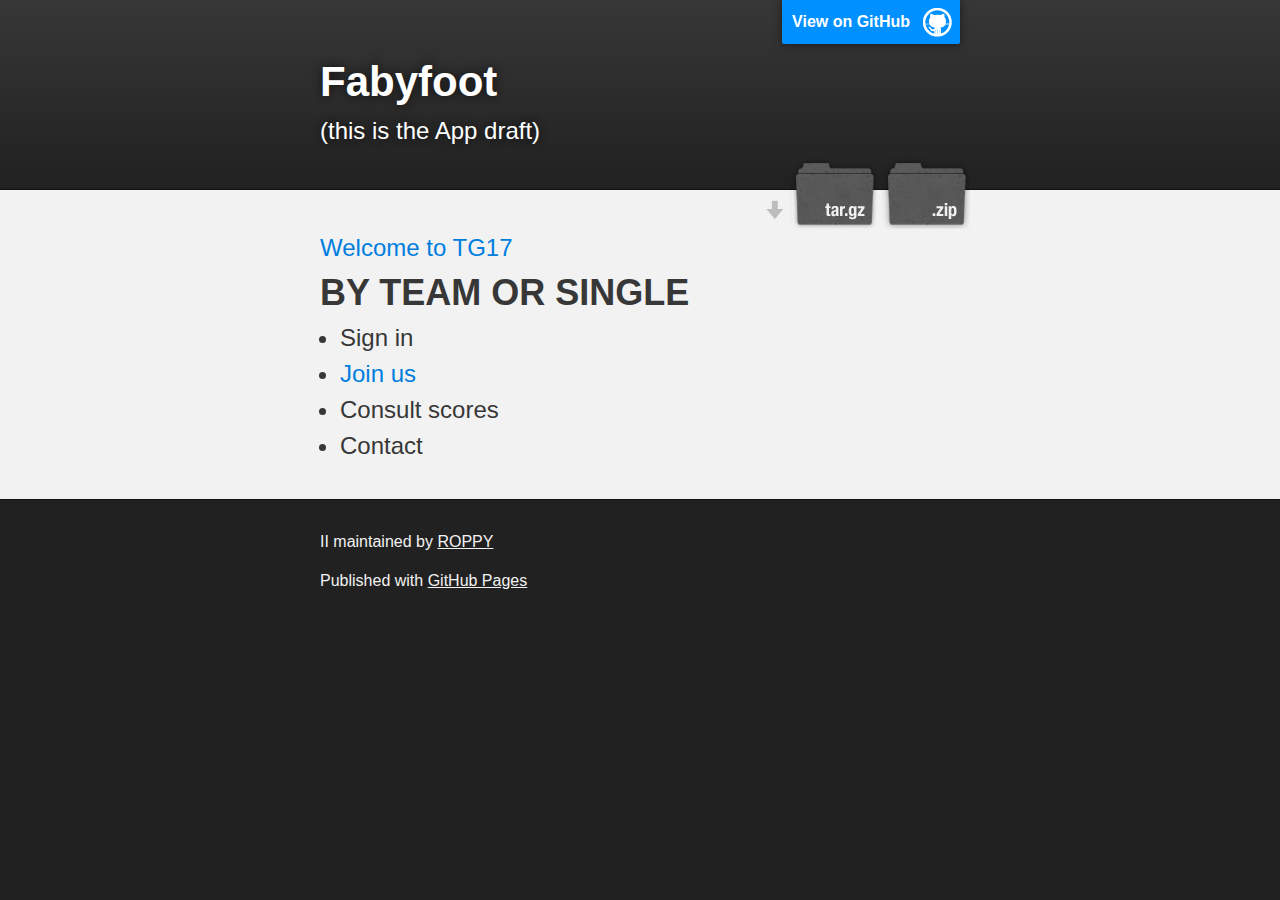
==== index.html @ 935a6928 "Update index.html" ====
<!DOCTYPE html>

<html>

  <head>
    <meta charset='utf-8'>
    <meta http-equiv="X-UA-Compatible" content="chrome=1">
    <meta name="description" content="II : Welcome to TG17">
    <link rel="stylesheet" type="text/css" media="screen" href="stylesheets/stylesheet.css">
    <title>Welcome in Fabyfoot</title>
  </head>

  <body>

 <!-- COMING SOON -->  
    <script>
    var http = require('http');
      http.createServer(function(request, response) {
        var headers = request.headers;
        var method = request.method;
        var url = request.url;
        var body = [];
        request.on('error', function(err) {
          console.error(err);
        }).on('data', function(chunk) {
          body.push(chunk);
        }).on('end', function() {
          body = Buffer.concat(body).toString();
          // BEGINNING OF NEW STUFF
      
          response.on('error', function(err) {
            console.error(err);
          });
      
          response.statusCode = 200;
          response.setHeader('Content-Type', 'application/json');
          // Note: the 2 lines above could be replaced with this next one:
          // response.writeHead(200, {'Content-Type': 'application/json'})
      
          var responseBody = {
            headers: headers,
            method: method,
            url: url,
            body: body
          };
      
          response.write(JSON.stringify(responseBody));
          response.end();
          // Note: the 2 lines above could be replaced with this next one:
          // response.end(JSON.stringify(responseBody))
      
          // END OF NEW STUFF
        });
      }).listen(8080);
      </script>

    <!-- HEADER -->
    <div id="header_wrap" class="outer">
        <header class="inner">
          <a id="forkme_banner" href="https://github.com/ROPPY/II">View on GitHub</a>

          <h1 id="project_title">Fabyfoot</h1>
          <h2 id="project_tagline">(this is the App draft)</h2>

            <section id="downloads">
              <a class="zip_download_link" href="https://github.com/ROPPY/II/zipball/master">Download this project as a .zip file</a>
              <a class="tar_download_link" href="https://github.com/ROPPY/II/tarball/master">Download this project as a tar.gz file</a>
            </section>
        </header>
    </div>

    <!-- MAIN CONTENT -->
    <div id="main_content_wrap" class="outer">
      <section id="main_content" class="inner">
        <h3>
<a id="Welcome in FABYFOOT Score" class="anchor" href="http://roppy.github.io/II/Join_us.html" aria-hidden="true"><span class="octicon octicon-link">Welcome to TG17</span></a></h3>

<h1>
<a id="ONLY FOR GIRLS & WOMEN BY TEAM OR SINGLE" class="anchor" href="#ONLY FOR WOMEN BY TEAM OR SINGLE" aria-hidden="true"><span class="octicon octicon-link"></span></a><strong>BY TEAM OR SINGLE</strong>
</h1>
  <ul><h3>
  <li><a></a>Sign in</a></li>
  <li><a id="Join us" class="anchor" href="http://roppy.github.io/II/Join_us.html" aria-hidden="true"><span class="octicon octicon-link">Join us</span></a></li>
  <li>Consult scores</li>
  <li>Contact</li>
  </ul></h3>

      </section>
    </div>

    <!-- FOOTER  -->
    <div id="footer_wrap" class="outer">
      <footer class="inner">
        <p class="copyright">II maintained by <a href="https://github.com/ROPPY">ROPPY</a></p>
        <p>Published with <a href="https://pages.github.com">GitHub Pages</a></p>
      </footer>
    </div>

    

  </body>
</html>
---- stylesheets/stylesheet.css ----
/*******************************************************************************
Slate Theme for GitHub Pages
by Jason Costello, @jsncostello
*******************************************************************************/

@import url(github-light.css);

/*******************************************************************************
MeyerWeb Reset
*******************************************************************************/

html, body, div, span, applet, object, iframe,
h1, h2, h3, h4, h5, h6, h7, p, blockquote, pre,
a, abbr, acronym, address, big, cite, code,
del, dfn, em, img, ins, kbd, q, s, samp,
small, strike, strong, sub, sup, tt, var,
b, u, i, center,
dl, dt, dd, ol, ul, li,
fieldset, form, label, legend,
table, caption, tbody, tfoot, thead, tr, th, td,
article, aside, canvas, details, embed,
figure, figcaption, footer, header, hgroup,
menu, nav, output, ruby, section, summary,
time, mark, audio, video {
  margin: 0;
  padding: 0;
  border: 0;
  font: inherit;
  vertical-align: baseline;
}

/* HTML5 display-role reset for older browsers */
article, aside, details, figcaption, figure,
footer, header, hgroup, menu, nav, section {
  display: block;
}

ol, ul {
  list-style: none;
}

table {
  border-collapse: collapse;
  border-spacing: 0;
}

/*******************************************************************************
Theme Styles
*******************************************************************************/

body {
  box-sizing: border-box;
  color:#373737;
  background: #212121;
  font-size: 16px;
  font-family: 'Myriad Pro', Calibri, Helvetica, Arial, sans-serif;
  line-height: 1.5;
  -webkit-font-smoothing: antialiased;
}

h1, h2, h3, h4, h5, h6, h7, {
  margin: 10px 0;
  font-weight: 700;
  color:#222222;
  font-family: 'Lucida Grande', 'Calibri', Helvetica, Arial, sans-serif;
  letter-spacing: -1px;
}

h1 {
  font-size: 36px;
  font-weight: 700;
}

h2 {
  padding-bottom: 10px;
  font-size: 32px;
  background: url('../images/bg_hr.png') repeat-x bottom;
}

h3 {
  font-size: 24px;
}

h4 {
  font-size: 21px;
}

h5 {
  font-size: 18px;
}

h6 {
  font-size: 16px;
}

h7 {
  font-size: 24px;
  color:#888888;
}

p {
  margin: 10px 0 15px 0;
}

footer p {
  color: #f2f2f2;
}

a {
  text-decoration: none;
  color: #007edf;
  text-shadow: none;

  transition: color 0.5s ease;
  transition: text-shadow 0.5s ease;
  -webkit-transition: color 0.5s ease;
  -webkit-transition: text-shadow 0.5s ease;
  -moz-transition: color 0.5s ease;
  -moz-transition: text-shadow 0.5s ease;
  -o-transition: color 0.5s ease;
  -o-transition: text-shadow 0.5s ease;
  -ms-transition: color 0.5s ease;
  -ms-transition: text-shadow 0.5s ease;
}

a:hover, a:focus {text-decoration: underline;}

footer a {
  color: #F2F2F2;
  text-decoration: underline;
}

em {
  font-style: italic;
}

strong {
  font-weight: bold;
}

img {
  position: relative;
  margin: 0 auto;
  max-width: 739px;
  padding: 5px;
  margin: 10px 0 10px 0;
  border: 1px solid #ebebeb;

  box-shadow: 0 0 5px #ebebeb;
  -webkit-box-shadow: 0 0 5px #ebebeb;
  -moz-box-shadow: 0 0 5px #ebebeb;
  -o-box-shadow: 0 0 5px #ebebeb;
  -ms-box-shadow: 0 0 5px #ebebeb;
}

p img {
  display: inline;
  margin: 0;
  padding: 0;
  vertical-align: middle;
  text-align: center;
  border: none;
}

pre, code {
  width: 100%;
  color: #222;
  background-color: #fff;

  font-family: Monaco, "Bitstream Vera Sans Mono", "Lucida Console", Terminal, monospace;
  font-size: 14px;

  border-radius: 2px;
  -moz-border-radius: 2px;
  -webkit-border-radius: 2px;
}

pre {
  width: 100%;
  padding: 10px;
  box-shadow: 0 0 10px rgba(0,0,0,.1);
  overflow: auto;
}

code {
  padding: 3px;
  margin: 0 3px;
  box-shadow: 0 0 10px rgba(0,0,0,.1);
}

pre code {
  display: block;
  box-shadow: none;
}

blockquote {
  color: #666;
  margin-bottom: 20px;
  padding: 0 0 0 20px;
  border-left: 3px solid #bbb;
}


ul, ol, dl {
  margin-bottom: 15px
}

ul {
  list-style-position: inside;
  list-style: disc;
  padding-left: 20px;
}

ol {
  list-style-position: inside;
  list-style: decimal;
  padding-left: 20px;
}

dl dt {
  font-weight: bold;
}

dl dd {
  padding-left: 20px;
  font-style: italic;
}

dl p {
  padding-left: 20px;
  font-style: italic;
}

hr {
  height: 1px;
  margin-bottom: 5px;
  border: none;
  background: url('../images/bg_hr.png') repeat-x center;
}

table {
  border: 1px solid #373737;
  margin-bottom: 20px;
  text-align: left;
 }

th {
  font-family: 'Lucida Grande', 'Helvetica Neue', Helvetica, Arial, sans-serif;
  padding: 10px;
  background: #373737;
  color: #fff;
 }

td {
  padding: 10px;
  border: 1px solid #373737;
 }

form {
  background: #f2f2f2;
  padding: 20px;
}

/*******************************************************************************
Full-Width Styles
*******************************************************************************/

.outer {
  width: 100%;
}

.inner {
  position: relative;
  max-width: 640px;
  padding: 20px 10px;
  margin: 0 auto;
}

#forkme_banner {
  display: block;
  position: absolute;
  top:0;
  right: 10px;
  z-index: 10;
  padding: 10px 50px 10px 10px;
  color: #fff;
  background: url('../images/blacktocat.png') #0090ff no-repeat 95% 50%;
  font-weight: 700;
  box-shadow: 0 0 10px rgba(0,0,0,.5);
  border-bottom-left-radius: 2px;
  border-bottom-right-radius: 2px;
}

#header_wrap {
  background: #212121;
  background: -moz-linear-gradient(top, #373737, #212121);
  background: -webkit-linear-gradient(top, #373737, #212121);
  background: -ms-linear-gradient(top, #373737, #212121);
  background: -o-linear-gradient(top, #373737, #212121);
  background: linear-gradient(top, #373737, #212121);
}

#header_wrap .inner {
  padding: 50px 10px 30px 10px;
}

#project_title {
  margin: 0;
  color: #fff;
  font-size: 42px;
  font-weight: 700;
  text-shadow: #111 0px 0px 10px;
}

#project_tagline {
  color: #fff;
  font-size: 24px;
  font-weight: 300;
  background: none;
  text-shadow: #111 0px 0px 10px;
}

#downloads {
  position: absolute;
  width: 210px;
  z-index: 10;
  bottom: -40px;
  right: 0;
  height: 70px;
  background: url('../images/icon_download.png') no-repeat 0% 90%;
}

.zip_download_link {
  display: block;
  float: right;
  width: 90px;
  height:70px;
  text-indent: -5000px;
  overflow: hidden;
  background: url(../images/sprite_download.png) no-repeat bottom left;
}

.tar_download_link {
  display: block;
  float: right;
  width: 90px;
  height:70px;
  text-indent: -5000px;
  overflow: hidden;
  background: url(../images/sprite_download.png) no-repeat bottom right;
  margin-left: 10px;
}

.zip_download_link:hover {
  background: url(../images/sprite_download.png) no-repeat top left;
}

.tar_download_link:hover {
  background: url(../images/sprite_download.png) no-repeat top right;
}

#main_content_wrap {
  background: #f2f2f2;
  border-top: 1px solid #111;
  border-bottom: 1px solid #111;
}

#main_content {
  padding-top: 40px;
}

#footer_wrap {
  background: #212121;
}



/*******************************************************************************
Small Device Styles
*******************************************************************************/

@media screen and (max-width: 480px) {
  body {
    font-size:14px;
  }

  #downloads {
    display: none;
  }

  .inner {
    min-width: 320px;
    max-width: 480px;
  }

  #project_title {
  font-size: 32px;
  }

  h1 {
    font-size: 28px;
  }

  h2 {
    font-size: 24px;
  }

  h3 {
    font-size: 21px;
  }

  h4 {
    font-size: 18px;
  }

  h5 {
    font-size: 14px;
  }

  h6 {
    font-size: 12px;
  }

  code, pre {
    min-width: 320px;
    max-width: 480px;
    font-size: 11px;
  }

}
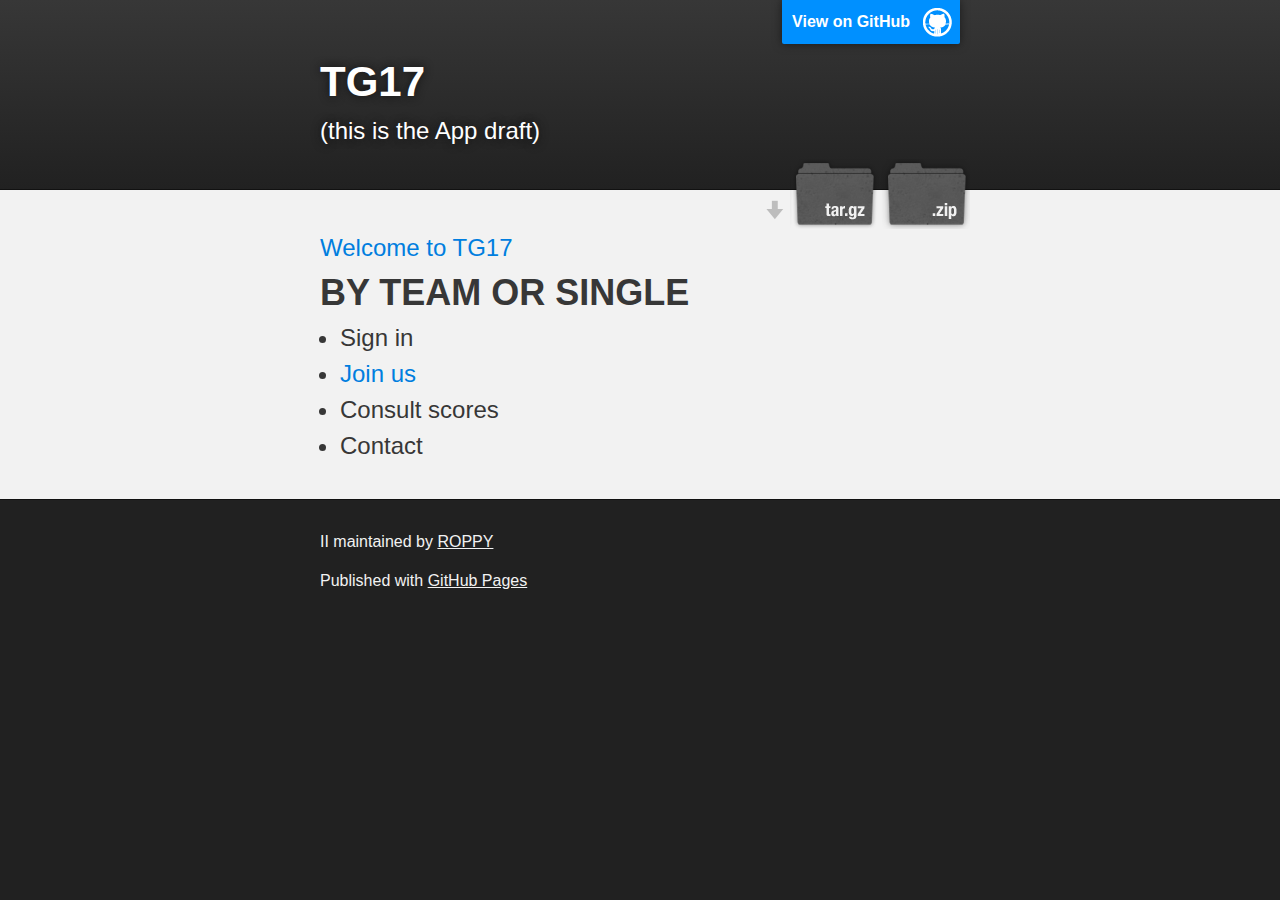
==== commit 7cded41e: "Update index.html" ====
--- a/index.html
+++ b/index.html
@@ -59,7 +59,7 @@
         <header class="inner">
           <a id="forkme_banner" href="https://github.com/ROPPY/II">View on GitHub</a>
 
-          <h1 id="project_title">Fabyfoot</h1>
+          <h1 id="project_title">TG17</h1>
           <h2 id="project_tagline">(this is the App draft)</h2>
 
             <section id="downloads">
@@ -73,10 +73,10 @@
     <div id="main_content_wrap" class="outer">
       <section id="main_content" class="inner">
         <h3>
-<a id="Welcome in FABYFOOT Score" class="anchor" href="http://roppy.github.io/II/Join_us.html" aria-hidden="true"><span class="octicon octicon-link">Welcome to TG17</span></a></h3>
+<a id="Welcome" class="anchor" href="http://roppy.github.io/II/Join_us.html" aria-hidden="true"><span class="octicon octicon-link">Welcome to TG17</span></a></h3>
 
 <h1>
-<a id="ONLY FOR GIRLS & WOMEN BY TEAM OR SINGLE" class="anchor" href="#ONLY FOR WOMEN BY TEAM OR SINGLE" aria-hidden="true"><span class="octicon octicon-link"></span></a><strong>BY TEAM OR SINGLE</strong>
+<a id="" class="anchor" href="#BY TEAM OR SINGLE" aria-hidden="true"><span class="octicon octicon-link"></span></a><strong>BY TEAM OR SINGLE</strong>
 </h1>
   <ul><h3>
   <li><a></a>Sign in</a></li>
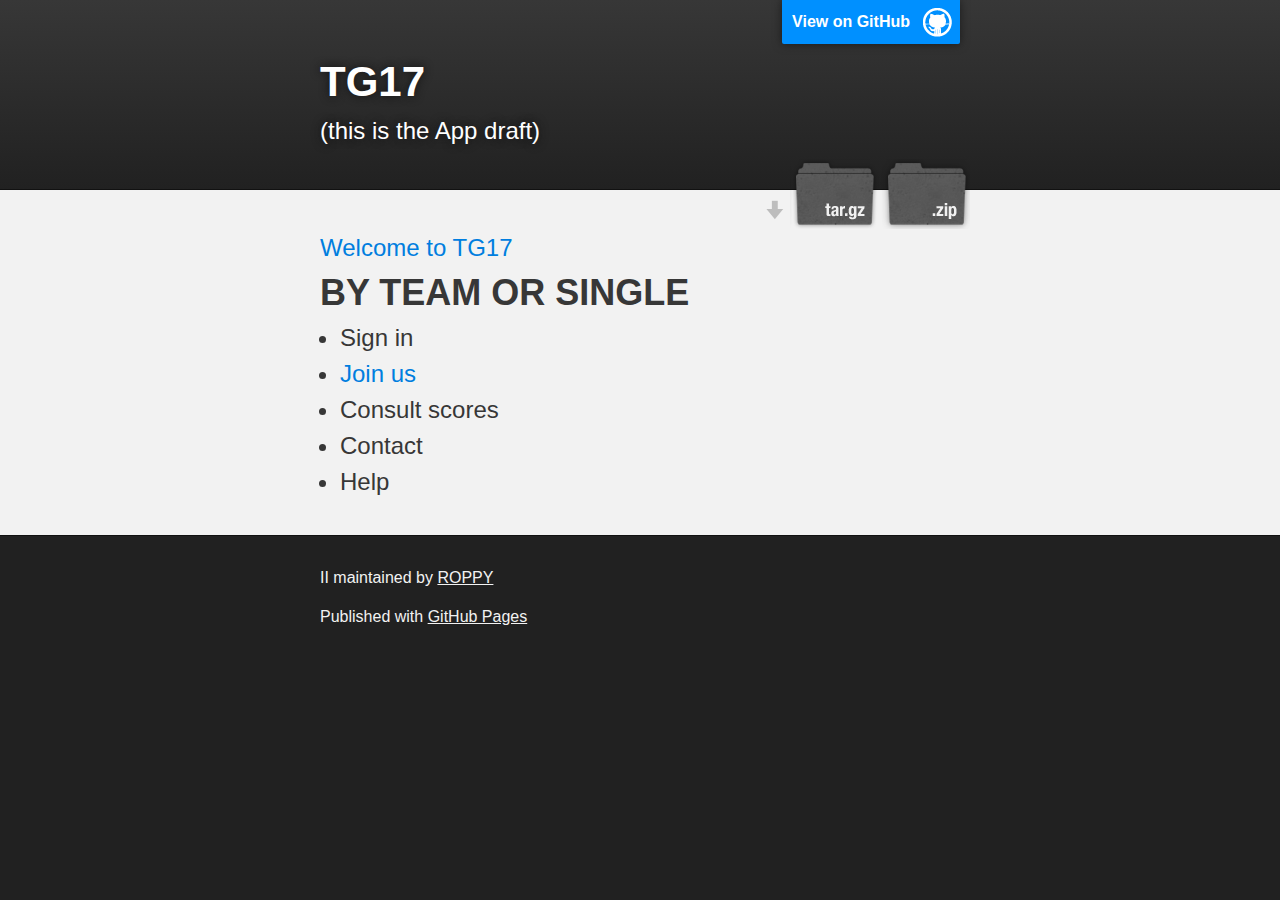
==== commit 2dbe8799: "Update index.html" ====
--- a/index.html
+++ b/index.html
@@ -83,6 +83,7 @@
   <li><a id="Join us" class="anchor" href="http://roppy.github.io/II/Join_us.html" aria-hidden="true"><span class="octicon octicon-link">Join us</span></a></li>
   <li>Consult scores</li>
   <li>Contact</li>
+  <li>Help</li>
   </ul></h3>
 
       </section>
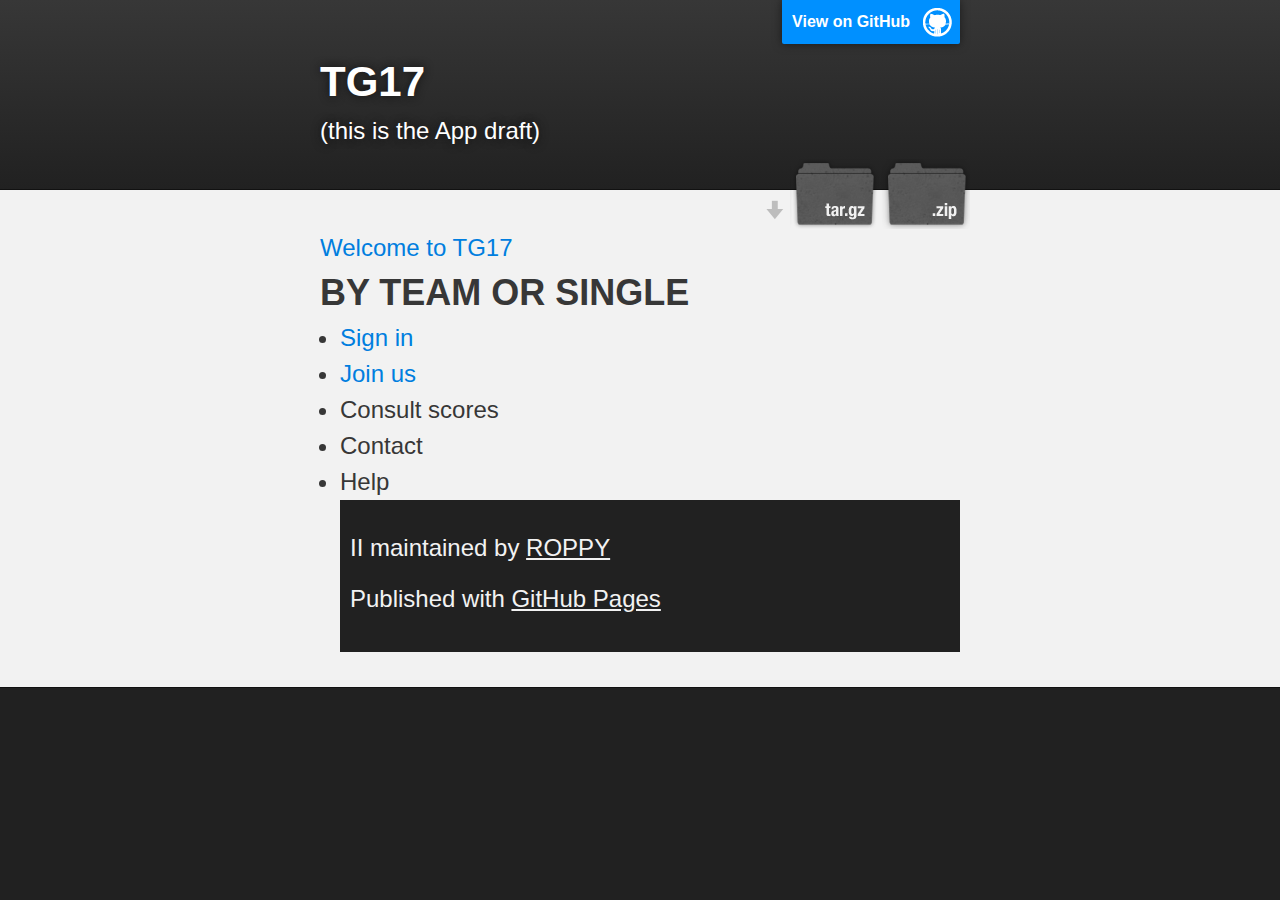
==== commit 0e7db22b: "Update index.html" ====
--- a/index.html
+++ b/index.html
@@ -7,7 +7,7 @@
     <meta http-equiv="X-UA-Compatible" content="chrome=1">
     <meta name="description" content="II : Welcome to TG17">
     <link rel="stylesheet" type="text/css" media="screen" href="stylesheets/stylesheet.css">
-    <title>Welcome in Fabyfoot</title>
+    <title>Welcome in TG17</title>
   </head>
 
   <body>
@@ -79,15 +79,12 @@
 <a id="" class="anchor" href="#BY TEAM OR SINGLE" aria-hidden="true"><span class="octicon octicon-link"></span></a><strong>BY TEAM OR SINGLE</strong>
 </h1>
   <ul><h3>
-  <li><a></a>Sign in</a></li>
+  <li><a>Sign in</a></li>
   <li><a id="Join us" class="anchor" href="http://roppy.github.io/II/Join_us.html" aria-hidden="true"><span class="octicon octicon-link">Join us</span></a></li>
   <li>Consult scores</li>
   <li>Contact</li>
   <li>Help</li>
-  </ul></h3>
-
-      </section>
-    </div>
+  
 
     <!-- FOOTER  -->
     <div id="footer_wrap" class="outer">
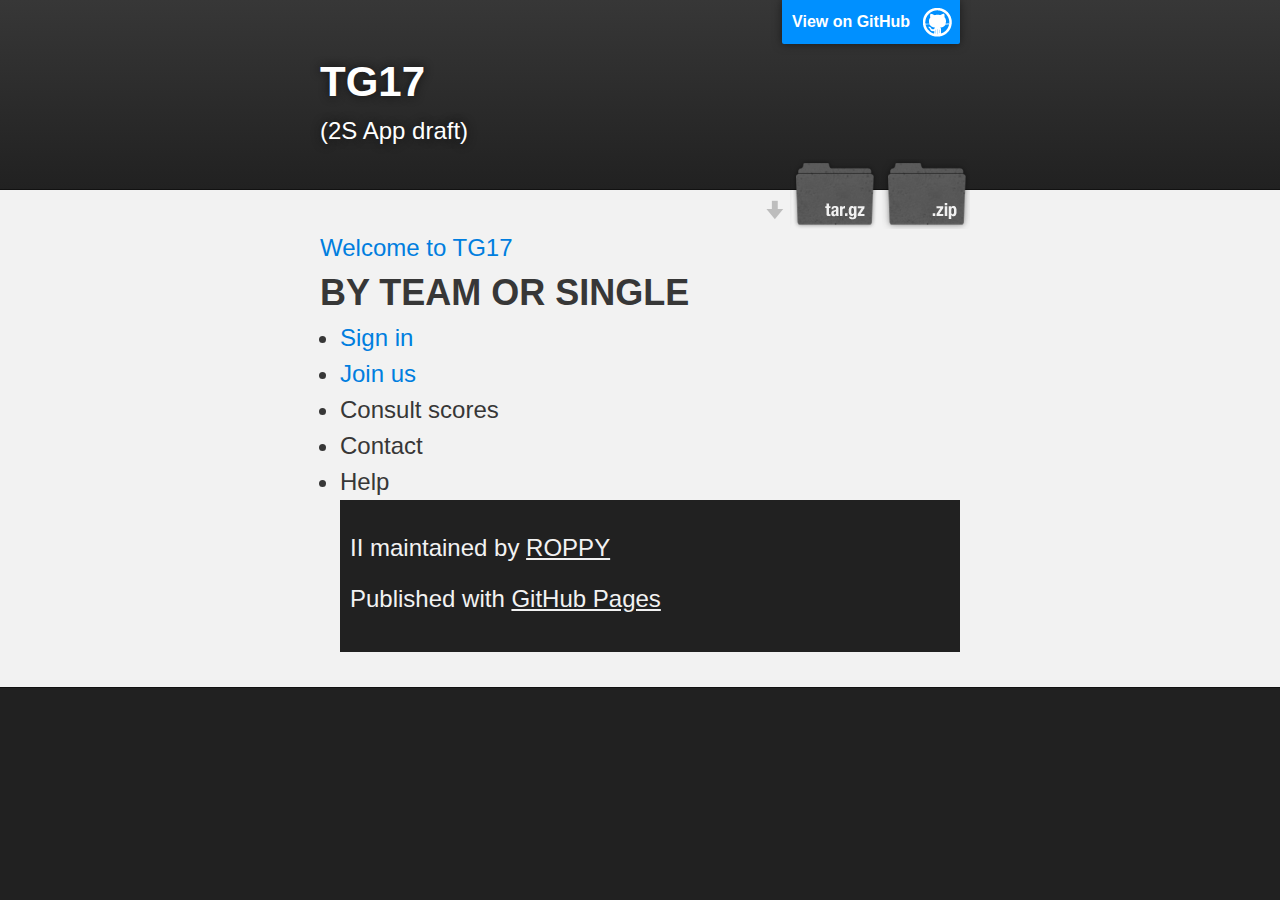
==== commit dcb5106a: "Update index.html" ====
--- a/index.html
+++ b/index.html
@@ -60,7 +60,7 @@
           <a id="forkme_banner" href="https://github.com/ROPPY/II">View on GitHub</a>
 
           <h1 id="project_title">TG17</h1>
-          <h2 id="project_tagline">(this is the App draft)</h2>
+          <h2 id="project_tagline">(2S App draft)</h2>
 
             <section id="downloads">
               <a class="zip_download_link" href="https://github.com/ROPPY/II/zipball/master">Download this project as a .zip file</a>
@@ -79,7 +79,7 @@
 <a id="" class="anchor" href="#BY TEAM OR SINGLE" aria-hidden="true"><span class="octicon octicon-link"></span></a><strong>BY TEAM OR SINGLE</strong>
 </h1>
   <ul><h3>
-  <li><a>Sign in</a></li>
+  <li><a id="Join us" class="anchor" href="http://roppy.github.io/II/Join_us.html" aria-hidden="true"><span class="octicon octicon-link">Sign in</span></a></li>
   <li><a id="Join us" class="anchor" href="http://roppy.github.io/II/Join_us.html" aria-hidden="true"><span class="octicon octicon-link">Join us</span></a></li>
   <li>Consult scores</li>
   <li>Contact</li>
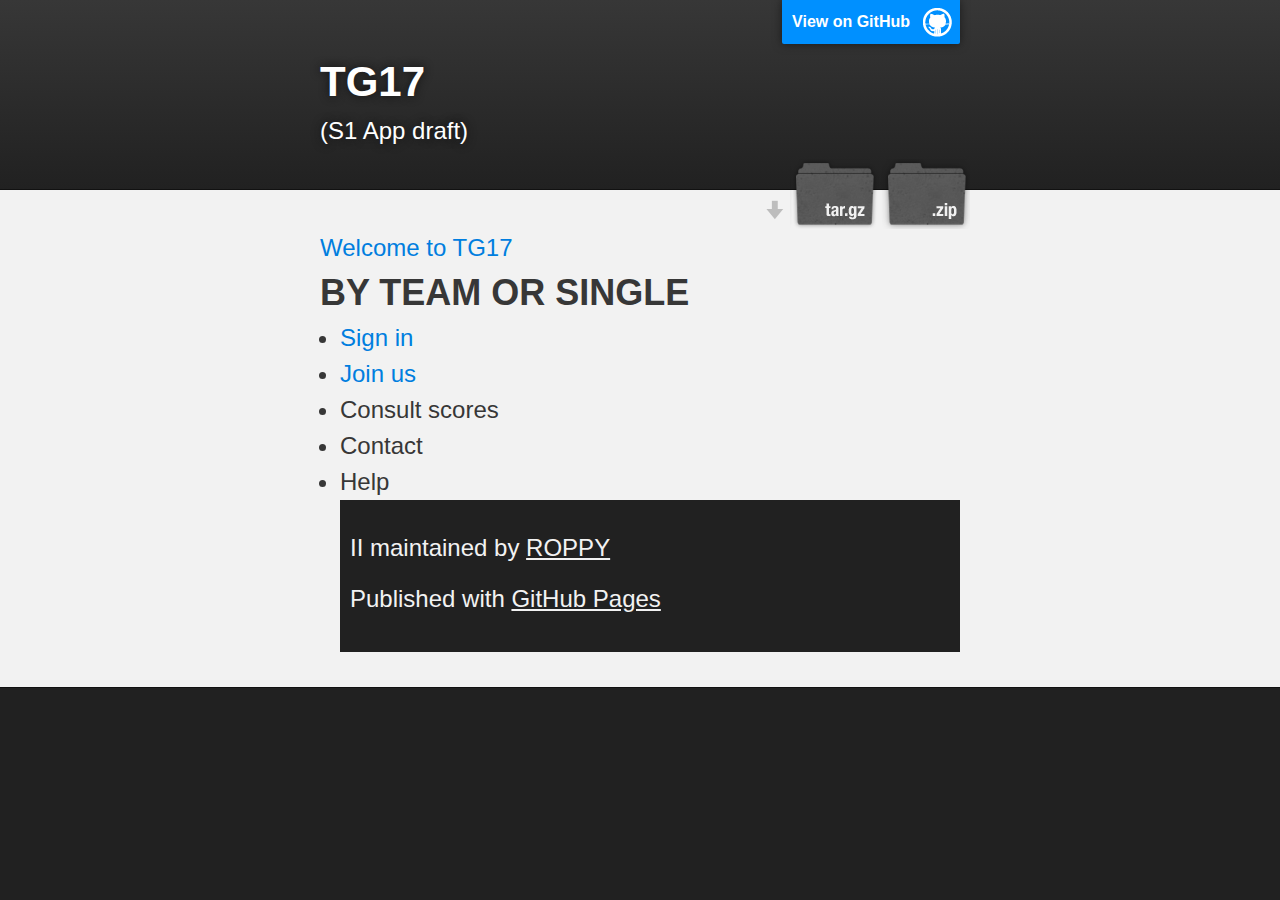
==== commit 1e363ec2: "Update index.html" ====
--- a/index.html
+++ b/index.html
@@ -60,7 +60,7 @@
           <a id="forkme_banner" href="https://github.com/ROPPY/II">View on GitHub</a>
 
           <h1 id="project_title">TG17</h1>
-          <h2 id="project_tagline">(2S App draft)</h2>
+          <h2 id="project_tagline">(S1 App draft)</h2>
 
             <section id="downloads">
               <a class="zip_download_link" href="https://github.com/ROPPY/II/zipball/master">Download this project as a .zip file</a>
